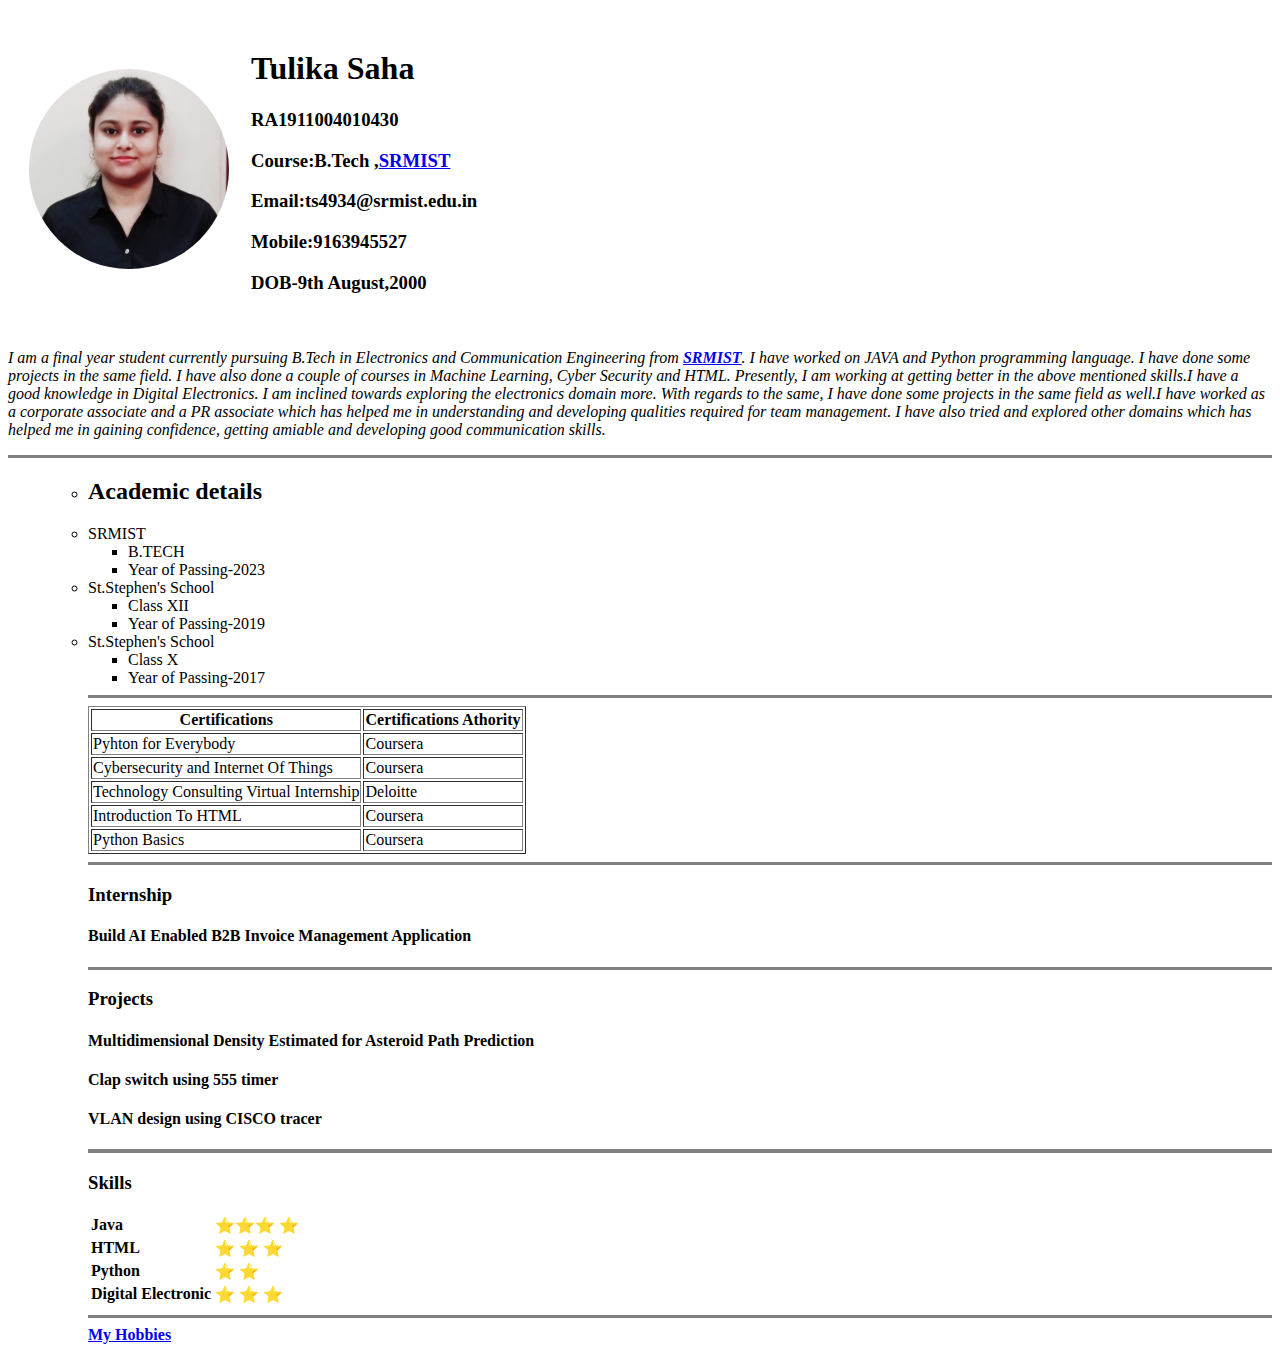
==== index.html @ f251d824 "Add files via upload" ====
<!DOCTYPE html>
<html lang="en" dir="ltr">
  <head>
    <meta charset="utf-8">
    <title>Tulika's first website</title>
  </head>
  <body>
    <table cellspacing="20">
      <tr>
        <td><img src="mampu.jpg" alt="tulika profile pic" style="border-radius:9999px;object-fit:cover;" height="200"  width="200"></td>
        <td><h1>Tulika Saha</h1>
          <h3>RA1911004010430</h3>
          <h3>Course:B.Tech ,<strong><a href="https://www.srmist.edu.in">SRMIST</a></strong></h3>
          <h3>Email:ts4934@srmist.edu.in</h3>
          <h3>Mobile:9163945527</h3>
          <h3>DOB-9th August,2000</h3></td>
        </tr>
      </table>
    <p><i>I am a final year student currently pursuing B.Tech in Electronics and Communication Engineering from <strong><a href="https://www.srmist.edu.in">SRMIST</a></strong>. I have worked on JAVA and Python programming language. I have done some projects in the same field. I have also done a couple of courses in Machine Learning, Cyber Security and HTML. Presently, I am working at getting better in the above mentioned skills.I have a good knowledge in Digital Electronics. I am inclined towards exploring the electronics domain more. With regards to the same, I have done some projects in the same field as well.I have worked as a corporate associate and a PR associate which has helped me in understanding and developing qualities required for team management. I have also tried and explored other domains which has helped me in gaining confidence, getting amiable and developing good communication skills.</i></p>
    <hr size="3" noshade>
    <ul>
      <ul>
      <li><h2>Academic details</h2></li>
        <li>SRMIST
          <ul>
            <li>B.TECH</li>
            <li>Year of Passing-2023</li>
          </ul>
        </li>
        <li>
          St.Stephen's School
          <ul>
            <li>Class XII</li>
            <li>Year of Passing-2019</li>
          </ul>
        </li>
        <li>
          St.Stephen's School
          <ul>
            <li>Class X</li>
            <li>Year of Passing-2017</li>
          </ul>
        </li>
   <hr size="3" noshade>
   <table border="1">
  <thead>
    <tr>
      <th>Certifications </th>
      <th>Certifications Athority</th>
    </tr>
</thead>
  <tbody>
    <tr>
      <td>Pyhton for Everybody</td>
      <td>Coursera</td>
    </tr>
    <tr>
            <td>Cybersecurity and Internet Of Things</td>
            <td>Coursera</td>
</tr>

            <td>Technology Consulting Virtual Internship</td>
            <td>Deloitte</td>
          </tr>
          <tr>
            <td>Introduction To HTML</td>
            <td>Coursera</td>
    </tr>
    <tr>
      <td>Python Basics</td>
      <td>Coursera</td>
    </tr>
  </tbody>
</table>

<hr size="3" noshade>
<h3>Internship</h3>
<h4>Build AI Enabled B2B Invoice Management Application </h4>
<hr size="3" noshade>
<h3>Projects</h3>
<h4>Multidimensional Density Estimated for Asteroid Path Prediction</h4>
  <h4><strong>Clap switch using 555 timer</strong></h4>
  <h4><strong>VLAN design using CISCO tracer</h4>
    <hr size="4" noshade>
<h3>Skills</h3>
<table>
  <tr>
    <td>Java</td>
    <td>⭐️⭐️⭐️ ⭐️ </td>
  </tr>
  <tr>
    <td>HTML</td>
    <td>⭐️ ⭐️ ⭐️ </td>
  </tr>
<tr>
  <td>Python</td>
  <td>⭐️ ⭐️ </td>
</tr>
<tr>
  <td>Digital Electronic</td>
  <td>⭐️ ⭐️ ⭐️ </td>
</tr>

</table>
<hr size="3" noshade>
<a href="my hobbies.html">My Hobbies </a>
  </body>
</html>
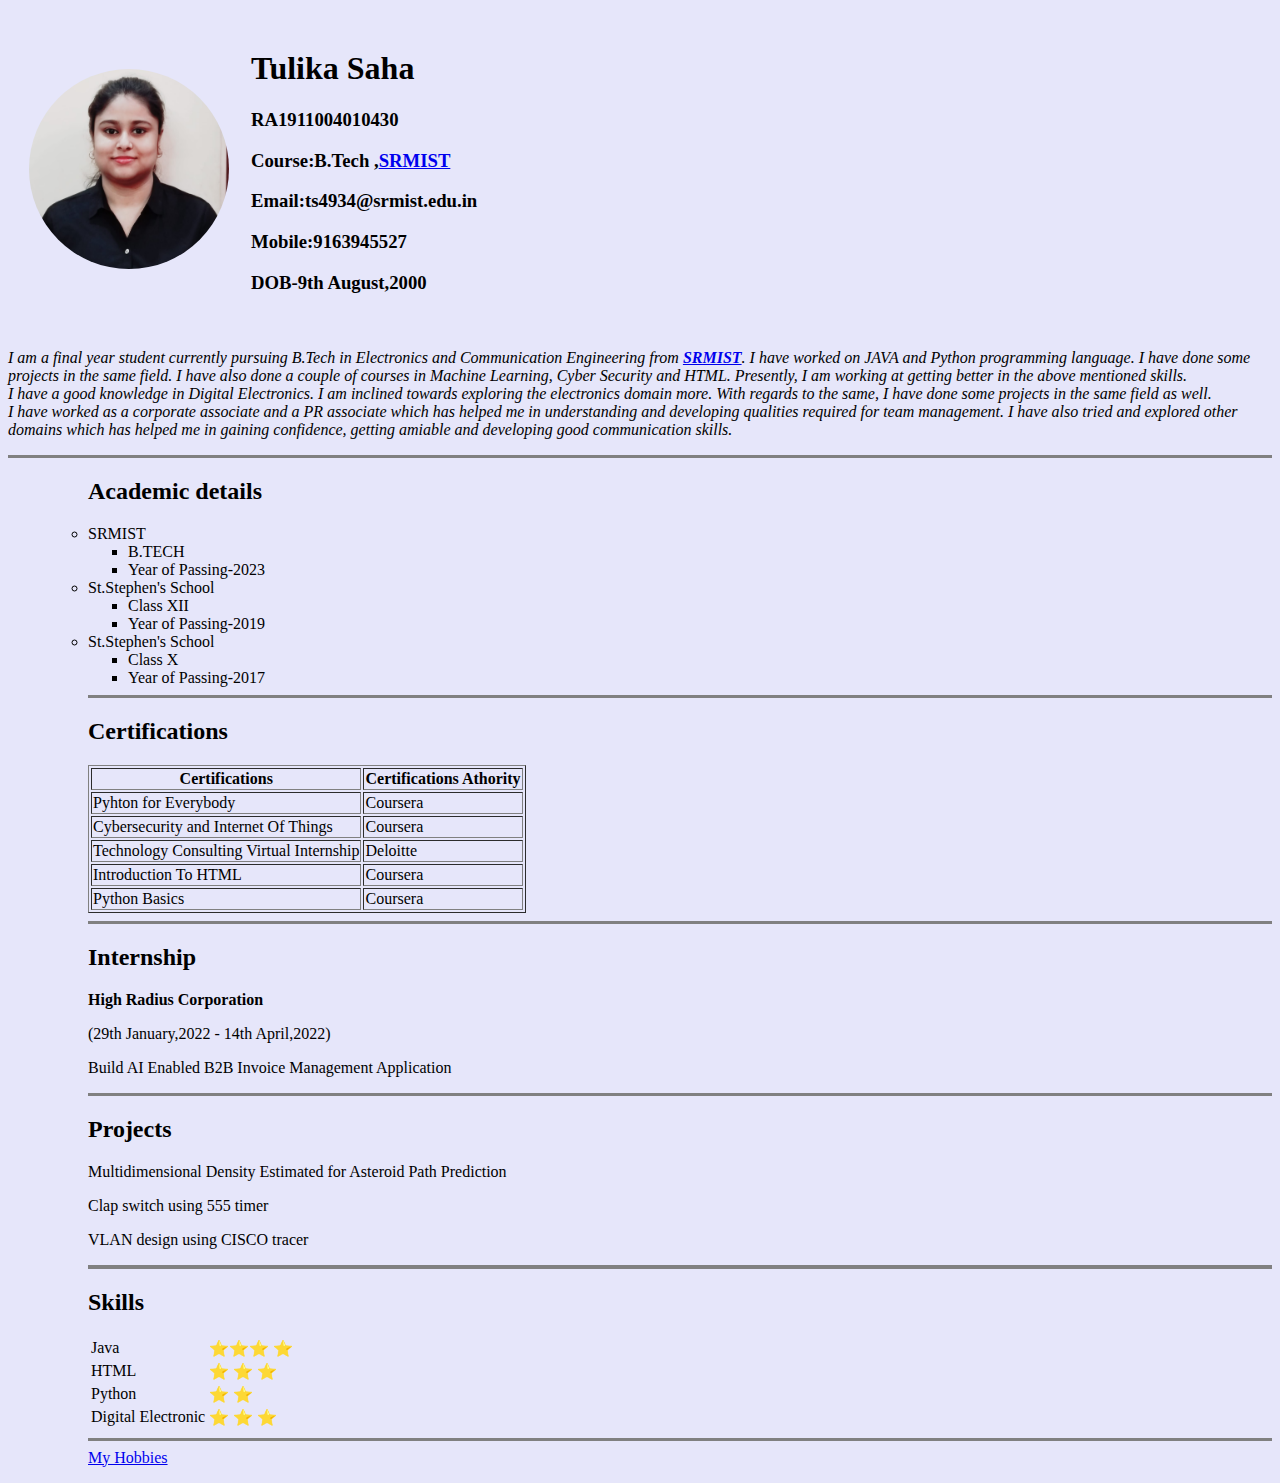
==== commit 40c031e6: "Add files via upload" ====
--- a/index.html
+++ b/index.html
@@ -3,8 +3,13 @@
   <head>
     <meta charset="utf-8">
     <title>Tulika's first website</title>
+     <link rel="stylesheet" href="css/style.css">
+     <link rel="icon" href="favicon.ico">
+
   </head>
-  <body>
+
+  <body style="Background-color:lavender;">
+    <div class="top">
     <table cellspacing="20">
       <tr>
         <td><img src="mampu.jpg" alt="tulika profile pic" style="border-radius:9999px;object-fit:cover;" height="200"  width="200"></td>
@@ -16,11 +21,13 @@
           <h3>DOB-9th August,2000</h3></td>
         </tr>
       </table>
-    <p><i>I am a final year student currently pursuing B.Tech in Electronics and Communication Engineering from <strong><a href="https://www.srmist.edu.in">SRMIST</a></strong>. I have worked on JAVA and Python programming language. I have done some projects in the same field. I have also done a couple of courses in Machine Learning, Cyber Security and HTML. Presently, I am working at getting better in the above mentioned skills.I have a good knowledge in Digital Electronics. I am inclined towards exploring the electronics domain more. With regards to the same, I have done some projects in the same field as well.I have worked as a corporate associate and a PR associate which has helped me in understanding and developing qualities required for team management. I have also tried and explored other domains which has helped me in gaining confidence, getting amiable and developing good communication skills.</i></p>
+    </div>
+    <p><i>I am a final year student currently pursuing B.Tech in Electronics and Communication Engineering from <strong><a href="https://www.srmist.edu.in">SRMIST</a></strong>. I have worked on JAVA and Python programming language. I have done some projects in the same field. I have also done a couple of courses in Machine Learning, Cyber Security and HTML. Presently, I am working at getting better in the above mentioned skills.<br>
+      I have a good knowledge in Digital Electronics. I am inclined towards exploring the electronics domain more. With regards to the same, I have done some projects in the same field as well.<br>I have worked as a corporate associate and a PR associate which has helped me in understanding and developing qualities required for team management. I have also tried and explored other domains which has helped me in gaining confidence, getting amiable and developing good communication skills.</i></p>
     <hr size="3" noshade>
     <ul>
       <ul>
-      <li><h2>Academic details</h2></li>
+      <h2>Academic details</h2>
         <li>SRMIST
           <ul>
             <li>B.TECH</li>
@@ -41,7 +48,8 @@
             <li>Year of Passing-2017</li>
           </ul>
         </li>
-   <hr size="3" noshade>
+   <hr size="3"noshade>
+   <h2>Certifications</h2>
    <table border="1">
   <thead>
     <tr>
@@ -74,15 +82,17 @@
 </table>
 
 <hr size="3" noshade>
-<h3>Internship</h3>
-<h4>Build AI Enabled B2B Invoice Management Application </h4>
+<h2>Internship</h2>
+<p><strong>High Radius Corporation</p></strong>
+<p>(29th January,2022 - 14th April,2022)</p>
+<p>Build AI Enabled B2B Invoice Management Application </p>
 <hr size="3" noshade>
-<h3>Projects</h3>
-<h4>Multidimensional Density Estimated for Asteroid Path Prediction</h4>
-  <h4><strong>Clap switch using 555 timer</strong></h4>
-  <h4><strong>VLAN design using CISCO tracer</h4>
+<h2>Projects</h2>
+<p>Multidimensional Density Estimated for Asteroid Path Prediction</p>
+  <p>Clap switch using 555 timer</p>
+  <p>VLAN design using CISCO tracer</p>
     <hr size="4" noshade>
-<h3>Skills</h3>
+<h2>Skills</h2>
 <table>
   <tr>
     <td>Java</td>
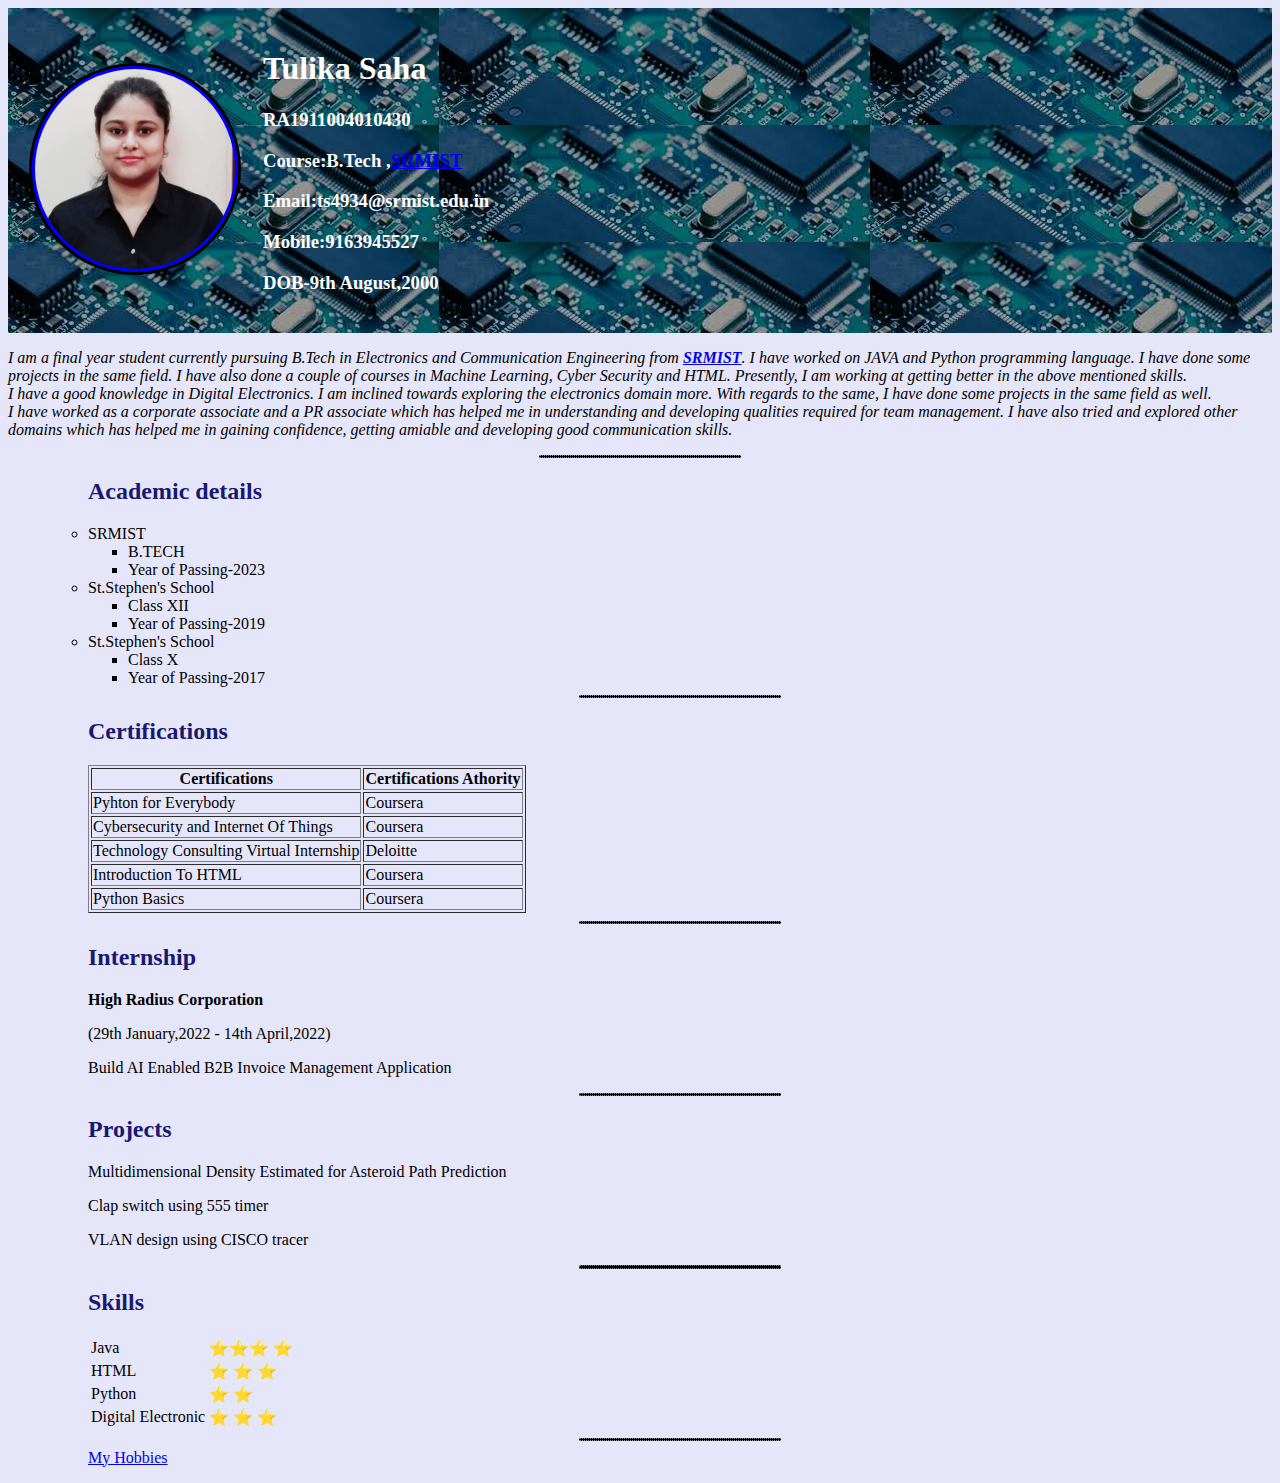
==== commit 39f98ce7: "Add files via upload" ====
--- a/index.html
+++ b/index.html
@@ -3,7 +3,7 @@
   <head>
     <meta charset="utf-8">
     <title>Tulika's first website</title>
-     <link rel="stylesheet" href="css/style.css">
+     <link rel="stylesheet" href="style.css">
      <link rel="icon" href="favicon.ico">
 
   </head>
--- a/style.css
+++ b/style.css
@@ -0,0 +1,27 @@
+img{
+  border:solid;
+  padding:3px;
+}
+h2{
+  color:midnightblue;
+}
+h1{
+  color:white;
+}
+h3{
+  color:white;
+}
+img{
+  background-color:blue;
+}
+.top
+{
+
+  background-image :url(images.jpeg);
+
+}
+  hr{
+  background-color:black;
+  border-style: dotted;
+  width: 200px;
+}
